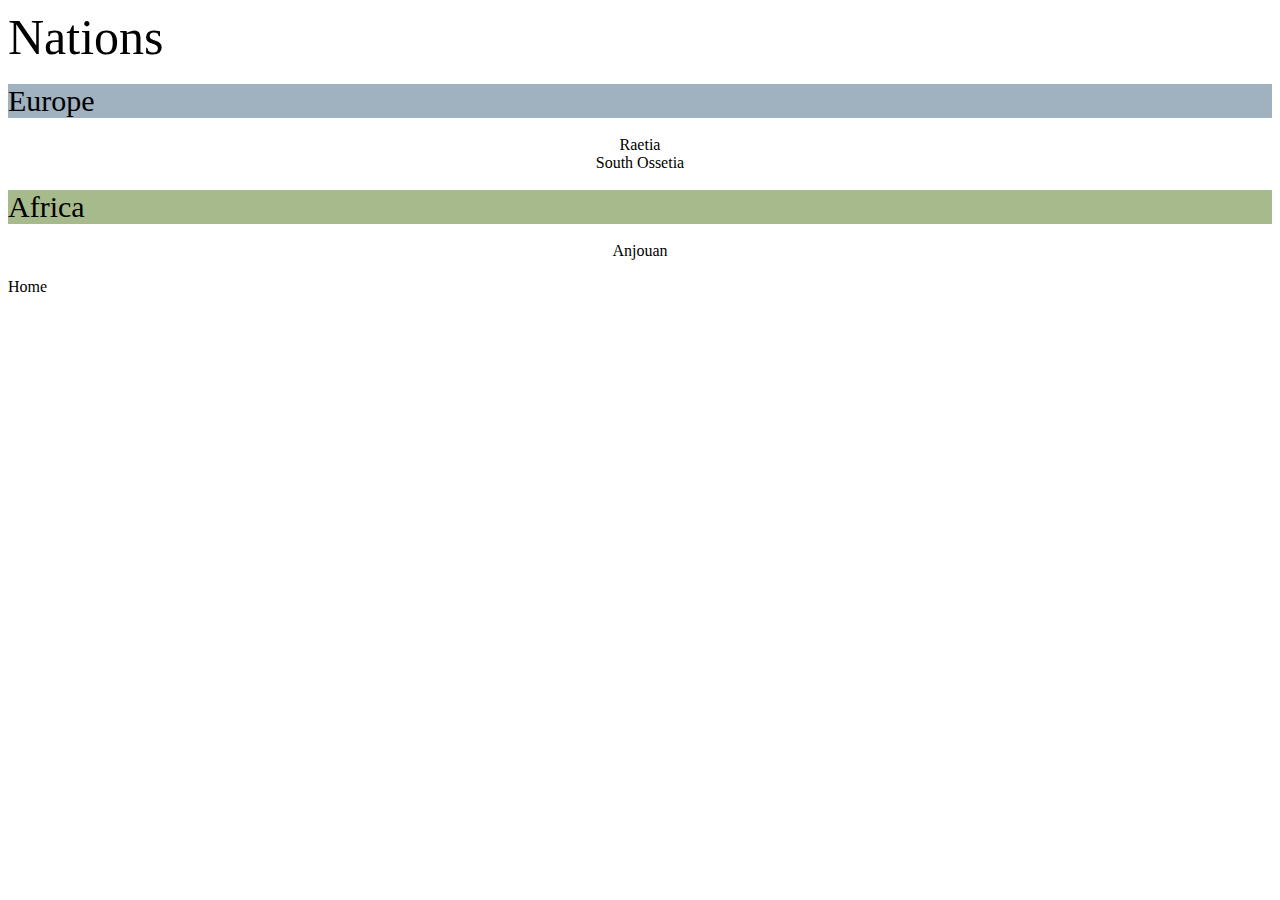
==== nations.html @ d095120e "Shortened Filenames" ====
<!DOCTYPE html>
<html>
  <head>
    <title>NATIONS</title>
	<link href="style2.css" rel="stylesheet" />
	<script type="text/javascript">
		function redirect() {
			window.location = "flaghub.html"
		}
		
		function raetia(){
			window.location = "raetia.html"
		}
		
		function ossetia(){
			window.location = "south_ossetia.html"
		}
		
		function anjouan(){
			window.location = "anjouan.html"
		}
		
	</script>
  </head>
  
  <div class = "block" style="font-size:50px;">Nations</div>
  <br />
  <div class = "block" style="font-size:30px; background-color:#A0B1BF;">Europe</div>
	<br />
  <center>
	<div class = "nation" style="background:url(https://cdn.discordapp.com/attachments/621932927839633458/637501526855778304/unknown.png); background-size: 88px;" onclick="raetia()">Raetia</div>
	<div class = "nation" style="background:url(https://cdn.discordapp.com/attachments/621932927839633458/637503291730952222/unknown.png); background-size: 95px;" onclick = "ossetia()">South Ossetia</div>
  </center>
  <br />
  <div class = "block" style="font-size:30px; background-color:#A7BA8B;">Africa</div>
  <br />
  <center>
	<div class = "nation" style="background:url(https://cdn.discordapp.com/attachments/391765464922980354/637745764239409162/unknown.png); background-size: 88px;" onclick="anjouan()">Anjouan</div>
  </center>
  <br />
  <div class = "selector" onclick="redirect()">Home</div>
  
 </html>
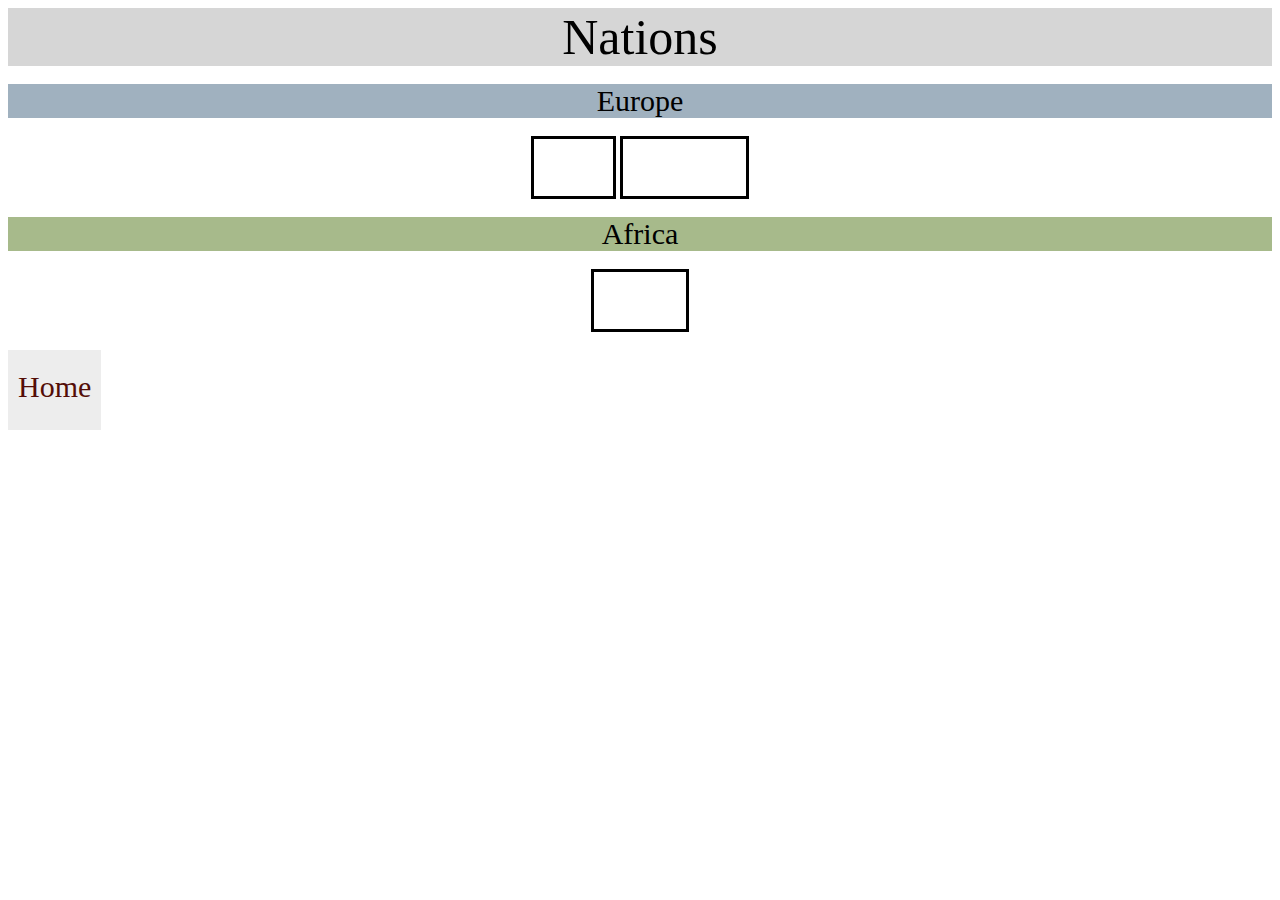
==== commit 6f982865: "new filenames" ====
--- a/nations.html
+++ b/nations.html
@@ -2,10 +2,10 @@
 <html>
   <head>
     <title>NATIONS</title>
-	<link href="style2.css" rel="stylesheet" />
+	<link href="index.css" rel="stylesheet" />
 	<script type="text/javascript">
 		function redirect() {
-			window.location = "flaghub.html"
+			window.location = "index.html"
 		}
 		
 		function raetia(){
--- a/index.css
+++ b/index.css
@@ -0,0 +1,102 @@
+.heading 
+{
+	background:url(https://cdn.discordapp.com/attachments/621932927839633458/635347331796959232/unknown.png) repeat;
+	max-height: 440px;
+	font-family: Century Gothic;
+	color:white;
+	padding: 45px;
+	text-align:center;
+	font-size: 70px;
+	font-weight: bold;
+}
+
+.nation
+{
+	border: 3px solid #000000;
+	font-family: Century Gothic;
+	color:white;
+	max-width: 120px;
+	max-height: 80px;
+	font-size: 15px;
+	padding: 20px;
+	text-align:center;
+	display:inline-block;
+}
+
+
+.block
+{
+	background-color:#D6D6D6;
+	font-family: Century Gothic;
+	text-align:center;
+	color:black;
+	font-size: 40px;
+	
+}
+
+.selector
+{
+	display: inline-block;
+	font-family: Century Gothic;
+	color: #540D07;
+	background:#EDEDED;
+	font-size:30px;
+	height:50px;
+	text-align:center;
+	padding:10px;
+	padding-top:20px;
+	##border: 1px solid black;
+}
+
+.selector:hover
+{
+	background:none;
+	transition:background .5s;
+}
+
+.about-table, ab-th, ab-td
+{
+	border: 1px solid white;
+	background: linear-gradient(#F7F7F7,white);
+	width:100%;
+	font-family:Century Gothic;
+	color:black;
+	padding: 20px;
+	text-align: center;
+}
+
+.padd
+{
+	padding:5px;
+	font-size:10px;
+}
+
+.ab-th
+{
+	text-align:center;
+	font-size:40px;
+	font-weight:lighter;
+}
+
+.color-border
+{
+	width:30px;
+	height:30px;
+	border: 3px solid #3D3D3D;
+}
+
+.color-border:hover
+{
+	width:35px;
+	height:35px;
+}
+
+.icon-border
+{
+	width:45px;
+}
+
+.icon-border:hover
+{
+	width:50px;
+}